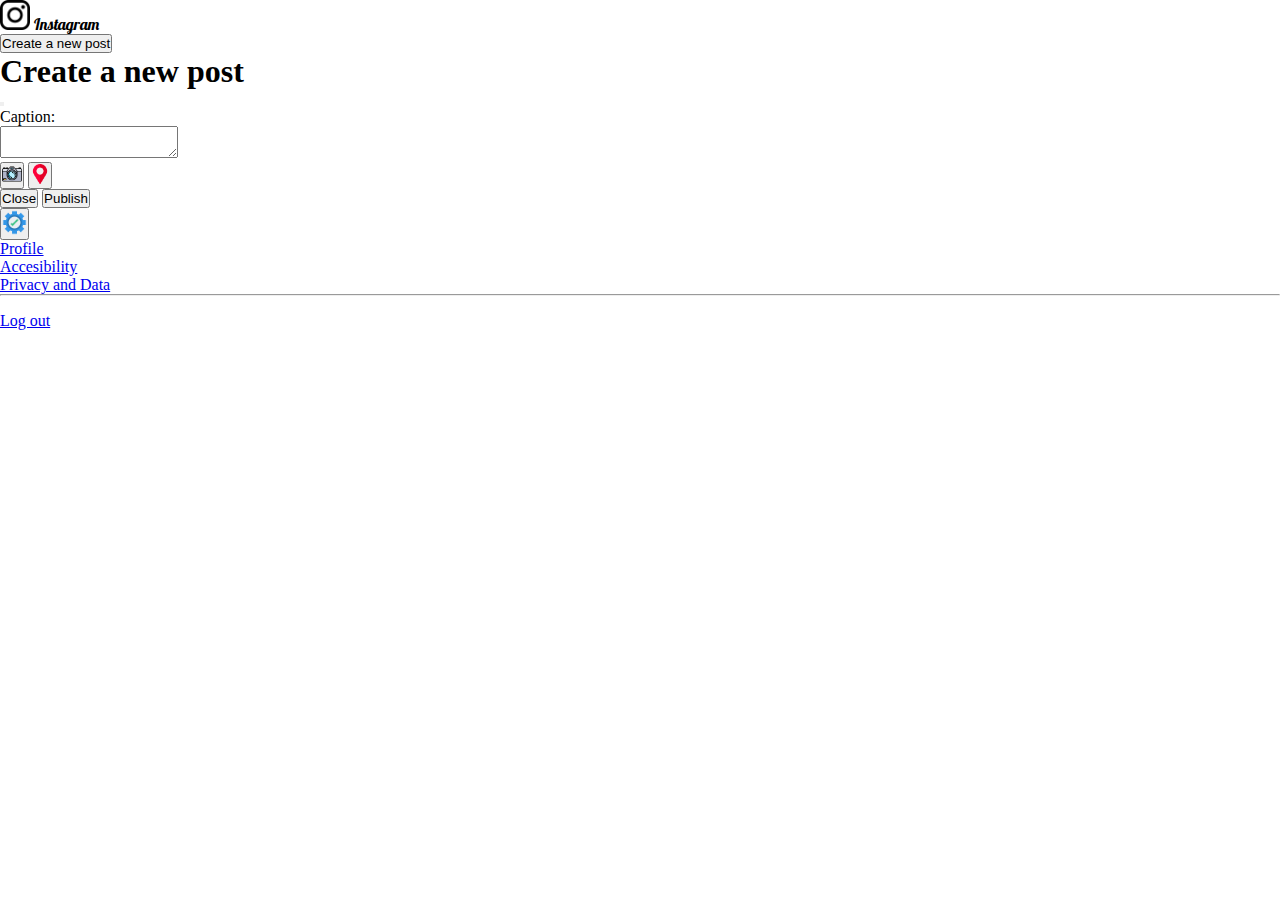
==== index.html @ b030ddb9 "Creaacion de la navbar e implementacion modales y dropdowlist" ====
<!DOCTYPE html>
<html lang="es">
  <head>
    <meta charset="utf-8" />
    <meta name="viewport" content="width=device-width, initial-scale=1" />
    <title>Ejercicio Instagram Bootstrap Multimedios</title>
    <link
      href="https://cdn.jsdelivr.net/npm/bootstrap@5.3.0-alpha3/dist/css/bootstrap.min.css"
      rel="stylesheet"
      integrity="sha384-KK94CHFLLe+nY2dmCWGMq91rCGa5gtU4mk92HdvYe+M/SXH301p5ILy+dN9+nJOZ"
      crossorigin="anonymous"
    />
    <link rel="stylesheet" href="styles.css" />
    <link rel="preconnect" href="https://fonts.googleapis.com" />
    <link rel="preconnect" href="https://fonts.gstatic.com" crossorigin />
    <link
      href="https://fonts.googleapis.com/css2?family=Lobster&family=Oswald:wght@300&family=Rubik&display=swap"
      rel="stylesheet"
    />
    <link rel="shortcut icon" href="img/instagram.png" />
  </head>

  <body>
    <nav class="navbar bg-body-tertiary">
        <div class="container-fluid">
            <div class="navbar-brand">
                <img class="icon-instagram" src="img/logotipo-de-instagram.png" alt="Logo instagram" />
                <a class="navbar-brand-text" href="#">Instagram</a>
            </div>
            <div class="d-flex">
                <button type="button" class="btn btn-success me-2" data-bs-toggle="modal"
                    data-bs-target="#createNewPostModal">
                    Create a new post
                </button>

                <div class="modal fade" id="createNewPostModal" tabindex="-1" aria-labelledby="exampleModalLabel"
                    aria-hidden="true">
                    <div class="modal-dialog">
                        <div class="modal-content">
                            <div class="modal-header">
                                <h1 class="modal-title fs-5" id="exampleModalLabel">
                                    Create a new post
                                </h1>
                                <button type="button" class="btn-close" data-bs-dismiss="modal"
                                    aria-label="Close"></button>
                            </div>
                            <div class="modal-body">
                                <p>Caption:</p>
                                <textarea class="form-control" id="message-text"></textarea>
                                <div class="btn">
                                    <button type="button" class="btn btn-light" data-bs-dismiss="modal">
                                        <img class="img-camara" src="img/camara-fotografica.png" alt="camara fotos" />
                                    </button>
                                    <button type="button" class="btn btn-light">
                                        <img class="img-camara" src="img/marcador-de-posicion.png" alt="camara fotos" />
                                    </button>
                                </div>
                            </div>
                            <div class="modal-footer">
                                <button type="button" class="btn btn-secondary" data-bs-dismiss="modal">
                                    Close
                                </button>
                                <button type="button" class="btn btn-success">Publish</button>
                            </div>
                        </div>
                    </div>
                </div>

                

                <div class="btn-group">

                    <button class="btn btn-secondary btn-lg dropdown-toggle" type="button" data-bs-toggle="dropdown"
                    aria-expanded="false"><img class="img-config" src="img/engranajes-de-configuracion.png" alt="">
                </button>
                    <ul class="dropdown-menu">
                        <li><a class="dropdown-item active" href="#">Profile</a></li>
                        <li><a class="dropdown-item" href="#">Accesibility</a></li>
                        <li><a class="dropdown-item" href="#">Privacy and Data</a></li>
                        <li>
                            <hr class="dropdown-divider" />
                        </li>
                        <li><a class="dropdown-item" href="#">Log out</a></li>
                    </ul>
                </div>
            </div>
        </div>
    </nav>

    <script src="https://cdn.jsdelivr.net/npm/bootstrap@5.3.0-alpha3/dist/js/bootstrap.bundle.min.js"
        integrity="sha384-ENjdO4Dr2bkBIFxQpeoTz1HIcje39Wm4jDKdf19U8gI4ddQ3GYNS7NTKfAdVQSZe"
        crossorigin="anonymous">
    </script>
  </body>
</html>
---- styles.css ----
*{
    padding: 0;
    margin: 0;
    box-sizing: 0;
}

.container{
    width: 100%;
    margin-right: 10%;
}

.navbar-brand-text{
    text-decoration: none;
    color: black;
    font-family: 'Lobster', cursive;
}

.navbar-brand-text{
    color: black;
}


.icon-instagram {
    width: 30px;
    height: 30px;
}

.img-camara{
    width: 20px;
    height: 20px;
}

.img-config{
    width: 25px;
    height: 25px;
}
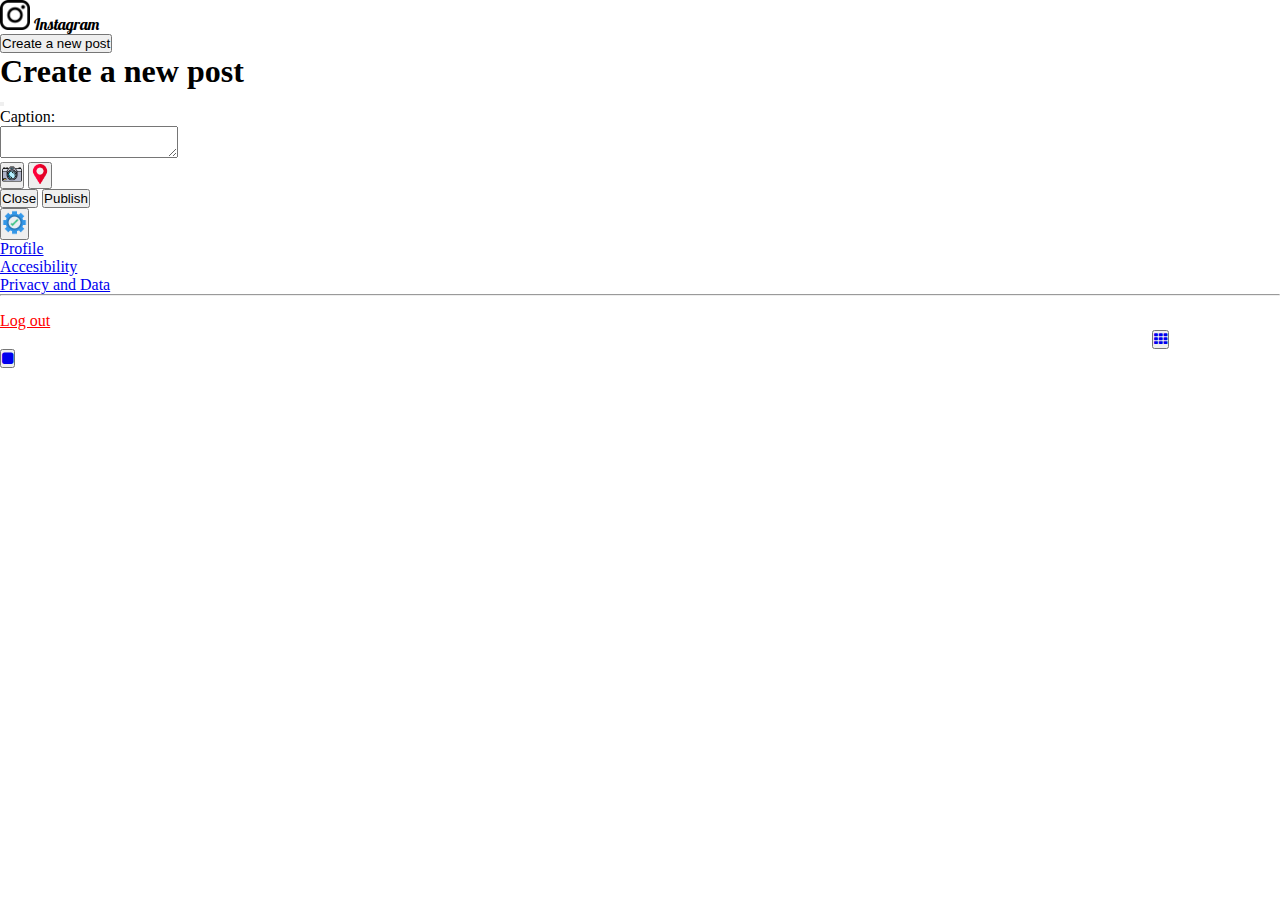
==== commit ad2f394e: "Funcionamiento de gallery e inicio del feed" ====
--- a/index.html
+++ b/index.html
@@ -1,27 +1,24 @@
 <!DOCTYPE html>
 <html lang="es">
-  <head>
+
+<head>
     <meta charset="utf-8" />
     <meta name="viewport" content="width=device-width, initial-scale=1" />
     <title>Ejercicio Instagram Bootstrap Multimedios</title>
-    <link
-      href="https://cdn.jsdelivr.net/npm/bootstrap@5.3.0-alpha3/dist/css/bootstrap.min.css"
-      rel="stylesheet"
-      integrity="sha384-KK94CHFLLe+nY2dmCWGMq91rCGa5gtU4mk92HdvYe+M/SXH301p5ILy+dN9+nJOZ"
-      crossorigin="anonymous"
-    />
+    <link href="https://cdn.jsdelivr.net/npm/bootstrap@5.3.0-alpha3/dist/css/bootstrap.min.css" rel="stylesheet"
+        integrity="sha384-KK94CHFLLe+nY2dmCWGMq91rCGa5gtU4mk92HdvYe+M/SXH301p5ILy+dN9+nJOZ" crossorigin="anonymous" />
     <link rel="stylesheet" href="styles.css" />
     <link rel="preconnect" href="https://fonts.googleapis.com" />
     <link rel="preconnect" href="https://fonts.gstatic.com" crossorigin />
-    <link
-      href="https://fonts.googleapis.com/css2?family=Lobster&family=Oswald:wght@300&family=Rubik&display=swap"
-      rel="stylesheet"
-    />
+    <link href="https://fonts.googleapis.com/css2?family=Lobster&family=Oswald:wght@300&family=Rubik&display=swap"
+        rel="stylesheet" />
     <link rel="shortcut icon" href="img/instagram.png" />
-  </head>
+    <link rel="stylesheet" href="https://cdnjs.cloudflare.com/ajax/libs/font-awesome/4.7.0/css/font-awesome.min.css">
+    
+</head>
 
-  <body>
-    <nav class="navbar bg-body-tertiary">
+<body>
+    <nav class="navbar bg-body-tertiary ">
         <div class="container-fluid">
             <div class="navbar-brand">
                 <img class="icon-instagram" src="img/logotipo-de-instagram.png" alt="Logo instagram" />
@@ -66,13 +63,11 @@
                     </div>
                 </div>
 
-                
-
                 <div class="btn-group">
-
                     <button class="btn btn-secondary btn-lg dropdown-toggle" type="button" data-bs-toggle="dropdown"
-                    aria-expanded="false"><img class="img-config" src="img/engranajes-de-configuracion.png" alt="">
-                </button>
+                        aria-expanded="false">
+                        <img class="img-config" src="img/engranajes-de-configuracion.png" alt="" />
+                    </button>
                     <ul class="dropdown-menu">
                         <li><a class="dropdown-item active" href="#">Profile</a></li>
                         <li><a class="dropdown-item" href="#">Accesibility</a></li>
@@ -80,16 +75,98 @@
                         <li>
                             <hr class="dropdown-divider" />
                         </li>
-                        <li><a class="dropdown-item" href="#">Log out</a></li>
+                        <li><a class="dropdown-item log" href="#">Log out</a></li>
                     </ul>
                 </div>
             </div>
         </div>
     </nav>
 
+    <div class="row ">
+        <div class="col-sm-6 ">
+            <div class="gallery ">
+                <button class="btn btn-light"><a href="./index.html" target="_self"><i
+                            class="fa fa-th"></i></a></button>
+            </div>
+        </div>
+        <div class="col-sm-6">
+            <div class="list">
+                <button class="btn btn-light"><a href="./post.html" target="_self"><i
+                            class="fa fa-square"></i></a></button>
+            </div>
+        </div>
+    </div>
+
+    <div class="container">
+        <div class="row text-center text-lg-start">
+            <div class="col-lg-3 col-sm-6 col-6 hola">
+                <a href="#" class="d-block sm-1 h-100">
+                    <img class="img-fluid img-thumbnail" src="https://source.unsplash.com/pWkk7iiCoDM/400x300" alt="">
+                </a>
+            </div>
+            <div class="col-lg-3 col-sm-6 col-6 hola">
+                <a href="#" class="d-block mb-1 h-100">
+                    <img class="img-fluid img-thumbnail" src="https://source.unsplash.com/aob0ukAYfuI/400x300" alt="">
+                </a>
+            </div>
+            <div class="col-lg-3 col-sm-6 col-6 ">
+                <a href="#" class="d-block mb-1 h-100">
+                    <img class="img-fluid img-thumbnail" src="https://source.unsplash.com/EUfxH-pze7s/400x300" alt="">
+                </a>
+            </div>
+            <div class="col-lg-3 col-sm-6 col-6 hola">
+                <a href="#" class="d-block mb-1 h-100">
+                    <img class="img-fluid img-thumbnail" src="https://source.unsplash.com/M185_qYH8vg/400x300" alt="">
+                </a>
+            </div>
+            <div class="col-lg-3 col-sm-6 col-6 hola">
+                <a href="#" class="d-block mb-1 h-100">
+                    <img class="img-fluid img-thumbnail" src="https://source.unsplash.com/sesveuG_rNo/400x300" alt="">
+                </a>
+            </div>
+            <div class="col-lg-3 col-sm-6 col-6 hola">
+                <a href="#" class="d-block mb-1 h-100">
+                    <img class="img-fluid img-thumbnail" src="https://source.unsplash.com/AvhMzHwiE_0/400x300" alt="">
+                </a>
+            </div>
+            <div class="col-lg-3 col-sm-6 col-6 hola">
+                <a href="#" class="d-block mb-1 h-100">
+                    <img class="img-fluid img-thumbnail" src="https://source.unsplash.com/2gYsZUmockw/400x300" alt="">
+                </a>
+            </div>
+            <div class="col-lg-3 col-sm-6 col-6 hola">
+                <a href="#" class="d-block mb-1 h-100">
+                    <img class="img-fluid img-thumbnail" src="https://source.unsplash.com/EMSDtjVHdQ8/400x300" alt="">
+                </a>
+            </div>
+            <div class="col-lg-3 col-sm-6 col-6 hola">
+                <a href="#" class="d-block mb-1 h-100">
+                    <img class="img-fluid img-thumbnail" src="https://source.unsplash.com/8mUEy0ABdNE/400x300" alt="">
+                </a>
+            </div>
+            <div class="col-lg-3 col-sm-6 col-6 hola">
+                <a href="#" class="d-block mb-1 h-100">
+                    <img class="img-fluid img-thumbnail" src="https://source.unsplash.com/G9Rfc1qccH4/400x300" alt="">
+                </a>
+            </div>
+            <div class="col-lg-3 col-sm-6 col-6 hola">
+                <a href="#" class="d-block mb-1 h-100">
+                    <img class="img-fluid img-thumbnail" src="https://source.unsplash.com/aJeH0KcFkuc/400x300" alt="">
+                </a>
+            </div>
+            <div class="col-lg-3 col-sm-6 col-6 hola">
+                <a href="#" class="d-block mb-1 h-100">
+                    <img class="img-fluid img-thumbnail" src="https://source.unsplash.com/p2TQ-3Bh3Oo/400x300" alt="">
+                </a>
+            </div>
+        </div>
+    </div>
+
+
     <script src="https://cdn.jsdelivr.net/npm/bootstrap@5.3.0-alpha3/dist/js/bootstrap.bundle.min.js"
-        integrity="sha384-ENjdO4Dr2bkBIFxQpeoTz1HIcje39Wm4jDKdf19U8gI4ddQ3GYNS7NTKfAdVQSZe"
-        crossorigin="anonymous">
+        integrity="sha384-ENjdO4Dr2bkBIFxQpeoTz1HIcje39Wm4jDKdf19U8gI4ddQ3GYNS7NTKfAdVQSZe" crossorigin="anonymous">
     </script>
-  </body>
-</html>
+    
+</body>
+
+</html>--- a/styles.css
+++ b/styles.css
@@ -1,36 +1,158 @@
-*{
-    padding: 0;
-    margin: 0;
-    box-sizing: 0;
+* {
+  padding: 0;
+  margin: 0;
+  box-sizing: 0;
 }
 
-.container{
-    width: 100%;
-    margin-right: 10%;
+.container {
+  width: 100%;
+  margin-right: 10%;
 }
 
-.navbar-brand-text{
-    text-decoration: none;
-    color: black;
-    font-family: 'Lobster', cursive;
+.navbar-brand-text {
+  text-decoration: none;
+  color: black;
+  font-family: "Lobster", cursive;
 }
 
-.navbar-brand-text{
-    color: black;
+.navbar-brand-text {
+  color: black;
 }
 
-
 .icon-instagram {
-    width: 30px;
-    height: 30px;
+  width: 30px;
+  height: 30px;
 }
 
-.img-camara{
-    width: 20px;
-    height: 20px;
+.img-camara {
+  width: 20px;
+  height: 20px;
 }
 
-.img-config{
-    width: 25px;
-    height: 25px;
-}+.img-config {
+  width: 25px;
+  height: 25px;
+}
+
+.log {
+  color: red;
+}
+
+.gallery {
+  margin-left: 90%;
+}
+
+.hola {
+  margin: 0;
+}
+
+.post {
+  height: 650px;
+  width: 600px;
+  box-shadow: 0 0 10px rgba(0, 0, 0, 0.2);
+  border-radius: 10px;
+  margin: 50px auto;
+}
+
+.post-header {
+  height: 70px;
+  width: 600px;
+}
+
+.icon {
+  height: 50px;
+  width: 50px;
+  float: left;
+  padding: 5px 5px;
+  margin: 5px;
+  font-size: 50px;
+  text-align: center;
+}
+
+.title {
+  float: left;
+  height: 50px;
+  width: 50px;
+  padding: 5px 5px;
+  margin: 5px;
+  text-align: center;
+  line-height: 0.2;
+}
+
+.setting {
+  float: right;
+  height: 50px;
+  width: 290px;
+  padding: 5px 5px;
+  margin: 5px;
+  font-size: 50px;
+  text-align: right;
+}
+
+img {
+  height: 400px;
+}
+
+.post-content {
+  width: 100%;
+  height: 30px;
+  background-color: aqua;
+}
+
+.reaction {
+  width: 100%;
+  height: 30px;
+}
+.like {
+  float: left;
+  padding: 5px 5px;
+  margin: 5px;
+  font-size: 30px;
+  text-align: center;
+}
+
+.comment {
+  float: left;
+  padding: 5px 5px;
+  margin: 5px;
+  font-size: 30px;
+  text-align: center;
+}
+
+.share {
+  float: left;
+  padding: 5px 5px;
+  margin: 5px;
+  font-size: 30px;
+  text-align: center;
+}
+
+.save {
+  float: right;
+  padding: 5px 5px;
+  margin: 5px;
+  font-size: 30px;
+  text-align: right;
+}
+
+.text {
+  margin-top: 40px;
+  margin-left: 10px;
+}
+
+.icon-user {
+  float: left;
+}
+
+.description {
+  width: 300px;
+  padding: 0 10px;
+}
+.time {
+  margin-left: 10px;
+  font-size: 10px;
+}
+
+.container-card {
+  margin-left: 35%;
+}
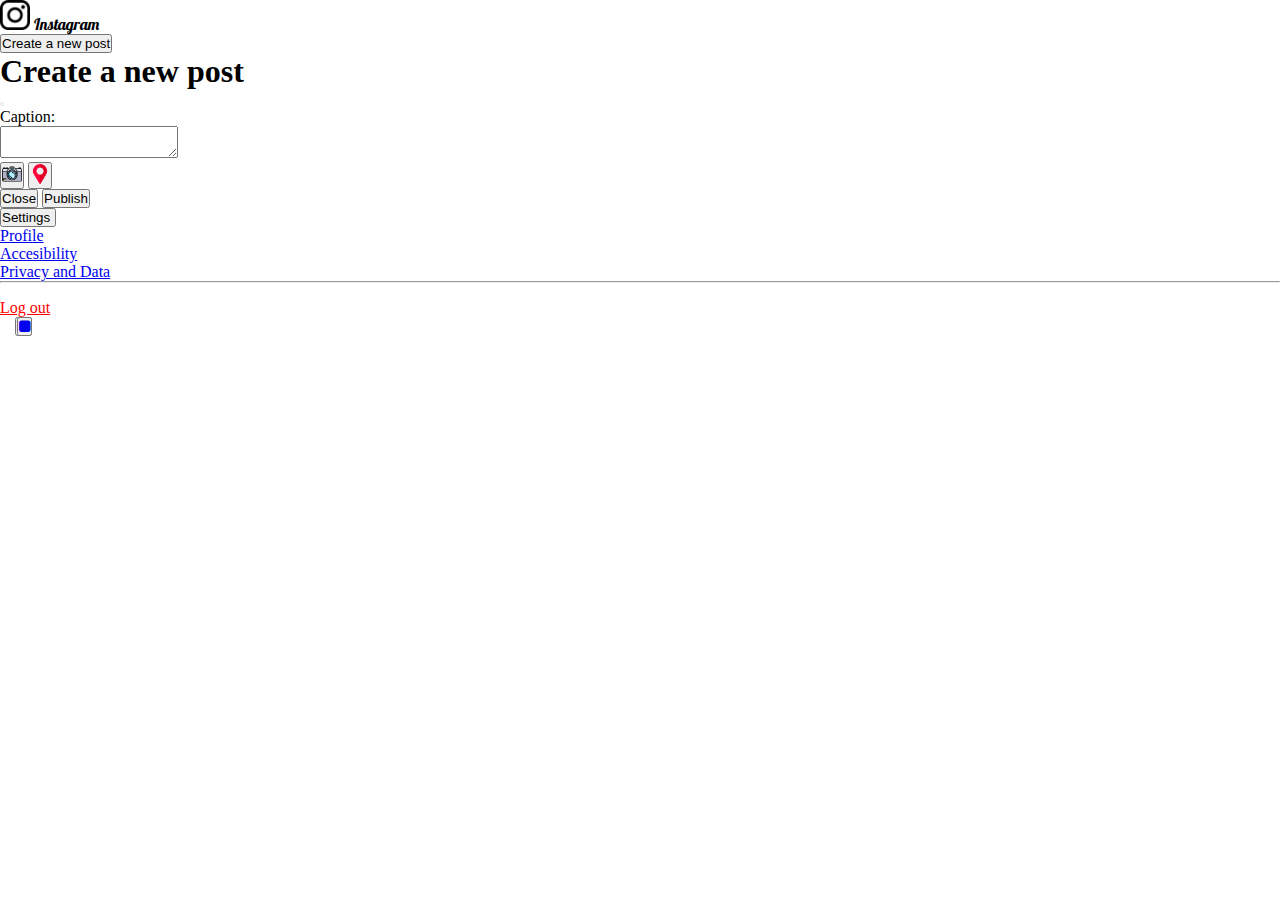
==== commit 876138f2: "Terminado..." ====
--- a/index.html
+++ b/index.html
@@ -14,7 +14,10 @@
         rel="stylesheet" />
     <link rel="shortcut icon" href="img/instagram.png" />
     <link rel="stylesheet" href="https://cdnjs.cloudflare.com/ajax/libs/font-awesome/4.7.0/css/font-awesome.min.css">
-    
+    <script
+      src="https://kit.fontawesome.com/244c5f576e.js"
+      crossorigin="anonymous"
+    ></script>
 </head>
 
 <body>
@@ -64,12 +67,12 @@
                 </div>
 
                 <div class="btn-group">
-                    <button class="btn btn-secondary btn-lg dropdown-toggle" type="button" data-bs-toggle="dropdown"
-                        aria-expanded="false">
-                        <img class="img-config" src="img/engranajes-de-configuracion.png" alt="" />
+                    <button class="btn btn-primary btn-lg dropdown-toggle" type="button" data-bs-toggle="dropdown"
+                    data-bs-placement="left" aria-expanded="false">
+                        Settings <i class="fa fa-users-cog"></i>
                     </button>
-                    <ul class="dropdown-menu">
-                        <li><a class="dropdown-item active" href="#">Profile</a></li>
+                    <ul class="dropdown-menu dropleft">
+                        <li><a class="dropdown-item" href="#">Profile</a></li>
                         <li><a class="dropdown-item" href="#">Accesibility</a></li>
                         <li><a class="dropdown-item" href="#">Privacy and Data</a></li>
                         <li>
@@ -82,16 +85,16 @@
         </div>
     </nav>
 
-    <div class="row ">
+    <div class="row btn-options ">
         <div class="col-sm-6 ">
             <div class="gallery ">
-                <button class="btn btn-light"><a href="./index.html" target="_self"><i
+                <button class="btn btn-light btn-lg"><a href="./index.html" target="_self"><i
                             class="fa fa-th"></i></a></button>
             </div>
         </div>
         <div class="col-sm-6">
             <div class="list">
-                <button class="btn btn-light"><a href="./post.html" target="_self"><i
+                <button class="btn btn-light btn-lg"><a href="./post.html" target="_self"><i
                             class="fa fa-square"></i></a></button>
             </div>
         </div>
--- a/styles.css
+++ b/styles.css
@@ -40,10 +40,7 @@
 
 .gallery {
   margin-left: 90%;
-}
 
-.hola {
-  margin: 0;
 }
 
 .post {
@@ -154,5 +151,39 @@
 }
 
 .container-card {
-  margin-left: 35%;
+  display: flex;
+  flex-direction: column;
+  align-items: center;
 }
+
+.card{
+  box-shadow: 0 0 10px rgba(0, 0, 0, 0.2);
+  border-radius: 10px;
+  margin: 10px;
+}
+
+.header-card{
+  width: 100%;
+  height: 40px;
+  display: flex;
+  margin-left: 2%;
+  padding-right: 4%;
+  justify-content: space-between;
+  align-items: center;
+}
+
+.btn-options{
+  display: flex;
+  align-items: center;
+}
+
+.description{
+  margin-top: 10px;
+}
+
+.btns{
+  width: 100%;
+  display: flex;
+  justify-content: space-between;
+}
+
